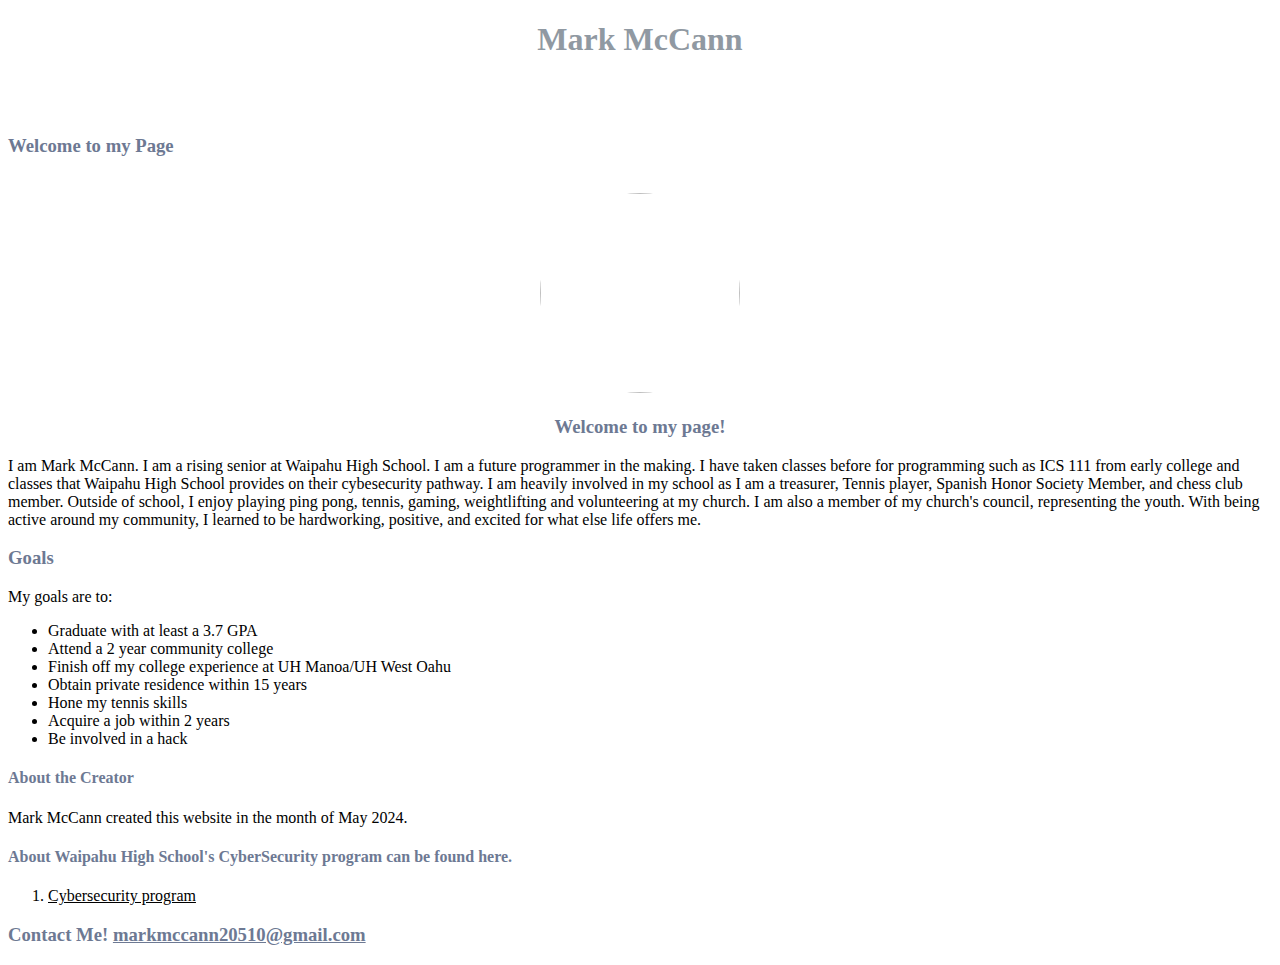
==== index.html @ d050d467 "Update index.html" ====
<!DOCTYPE html>
<html>
    <head>
        <meta charset="utf-8">
        <meta http-equiv="X-UA-Compatible" content="IE=edge">
        <meta name="viewport" content="width=device-width, initial-scale=1">

        <!-- Bootstrap CSS -->
        <link href="https://cdn.jsdelivr.net/npm/bootstrap@5.1.3/dist/css/bootstrap.min.css" rel="stylesheet" integrity="sha384-1BmE4kWBq78iYhFldvKuhfTAU6auU8tT94WrHftjDbrCEXSU1oBoqyl2QvZ6jIW3" crossorigin="anonymous">
        <link rel="stylesheet" href="https://cdn.jsdelivr.net/npm/bootstrap-icons@1.9.1/font/bootstrap-icons.css">
    
        <!-- Bootstrap JavaScript -->
        <script src="https://cdn.jsdelivr.net/npm/bootstrap@5.1.3/dist/js/bootstrap.bundle.min.js" integrity="sha384-ka7Sk0Gln4gmtz2MlQnikT1wXgYsOg+OMhuP+IlRH9sENBO0LRn5q+8nbTov4+1p" crossorigin="anonymous"></script>
        
        <!-- Custom CSS -->
        <title>Portfolio</title>
        <link rel="stylesheet" type="text/css" href="style.css">
        <style>
            
            img src{
                width: 300px;
            }
        </style>
    </head>
    <body>
        
        <nav class="navbar navbar-expand-lg navbar-dark bg-dark justify-content-center">
                <center>
                
                <div class="container-fluid">
                   <h1>Mark McCann</h1>
                    <!--Don't collapse the brandname -->
                    
                    <a class="navbar-brand cd 4" href="#"></a>
                    <a class = "navbar-brand" href = "index.html">Home</a>
                    <a class = "navbar-brand" href = "academic.html">Academics</a>
                    <a class = "navbar-brand" href = "skills.html">Skills</a>
                    <a class = "navbar-brand" href = "service.html">Community Service</a>
                    <!-- Toggle button (three vertical lines -->
                    
                    </div>
                    </nav>
                    </center>
        <!-- Give this main the classes cover and container-fluid -->
        <main class = "container">
            <div class = "row">
            
                <div class = "col-md-12">
                <br>
                    <h3 class = "pb-4 mb-4 fst-italic border-bottom">Welcome to my Page</h3>
                </div>
                
            
               <div class = "col-md-12">
                   
                 
                   <article class = "blog-post">
                   <br>
                   <center><img src = "https://codehs.com/uploads/0e325cff94dc8e405beccdeb022d95cf" style = "width:200px"></center>
                   <center><h3>Welcome to my page!</h3></center>
                   <p>I am Mark McCann. I am a rising senior at Waipahu High School. I am a future programmer in the making. I have taken classes before for programming such as ICS 111 from early college and classes that Waipahu High School provides on their cybesecurity pathway.
                   I am heavily involved in my school as I am a treasurer, Tennis player, Spanish Honor Society Member, and chess club member. Outside of school, I enjoy playing ping pong, tennis, gaming, weightlifting and volunteering at my church. I am also a member of my church's council, representing the youth. With being active around my community, I learned to be hardworking, positive, and excited for what else life offers me. 
                   </p>
                   </article>
                   
               </div>
               
               </div>
           
               <div class = "row">
                   <div class = "col-md-12">
                       <h3 class = "pb-4 mb-4 fst-italic border-bottom"></h3>
                   </div>
               </div>
               <div class = "row">
               <div class = "col">
                   
                   <h3>Goals</h3>
                   <p>My goals are to:
                   <ul>
                       <li>Graduate with at least a 3.7 GPA </li>
                       <li>Attend a 2 year community college</li>
                       <li>Finish off my college experience at UH Manoa/UH West Oahu</li>
                       <li>Obtain private residence within 15 years</li>
                       <li>Hone my tennis skills</li>
                       <li>Acquire a job within 2 years </li>
                       <li>Be involved in a hack</li>
                       
                       
                   </ul>
                   </p>
               </div>
               <div class = "col-md-4">
                   <div class = "position-sticky" style: "top: 2rem;">
                       <div class = "p-4 mb-3 bg-light rounded">
                           <h4 class = "fst-italic">About the Creator</h4>
                           <p class = "mb-0">Mark McCann created this website in the month of May 2024.</p>
                       </div> 
                       <div class = "p-4 mb-3 bg-light rounded">
                           <h4 class = "fst-italic">About Waipahu High School's CyberSecurity program can be found here.</h4>
                           <ol class = "list-unstyled mb-0">
                               <li><a href ="https://www.waipahuhigh.org/apps/pages/index.jsp?uREC_ID=555317&type=d&termREC_ID=&pREC_ID=1073117">Cybersecurity program</a></li>
                              
                           </ol>
                       </div>
                       
                   </div>
               </div>
                  <div class = "row">
                   <div class = "col-md-12">
                       <h3 class = "pb-4 mb-4 fst-italic border-bottom"></h3>
                   </div>
               </div>
               <footer class = "blog-footer bg-light rounded">
               <div class = "col"> 
                <h3>Contact Me! <a href = "markmccann20510@gmail.com">markmccann20510@gmail.com</a></h3>
                  
               </div>
                </footer>
            </div>
           
            
        </main>
            
            
        
    </body>
</html>
---- style.css ----
body{
    background-color: white;
}
h1 {
    color: #9099A2; 
}

h2, h3, h4, h5, h6{
    color: #6D7993; /* Accent */
}

a{
    color:inherit;
}

a:hover{
    color:#6D7993;;
}


/* Homepage styles*/
.cover{
    
    background-image: Url("https://www.publicdomainpictures.net/pictures/140000/t2/ark-texture-impasto-color-swirl-.jpg");
    height:200px;
    margin-top:2em;
    background-size: cover;
}




.front-logo h1 {
    color: white;
    margin: 50px;
    
}

.col-md-2 main {
     height:200px;
    padding:2em;
    margin-top:2em;
}

.front-nav-1 {
    background-color: #64271b;

}

.front-nav-2{
    background-color: #354243;
    
}

.front-nav-3{
    background-color: #80598d;
}

header {
    background-color: skyblue;
    color:white;
    padding:4em;
    margin:2em;
}

table, th, td {
    border-width: 2px;
}

img {
     border-radius: 50%;
     width: 150px;
     height: 200px;
}

center {
    color:white;
}
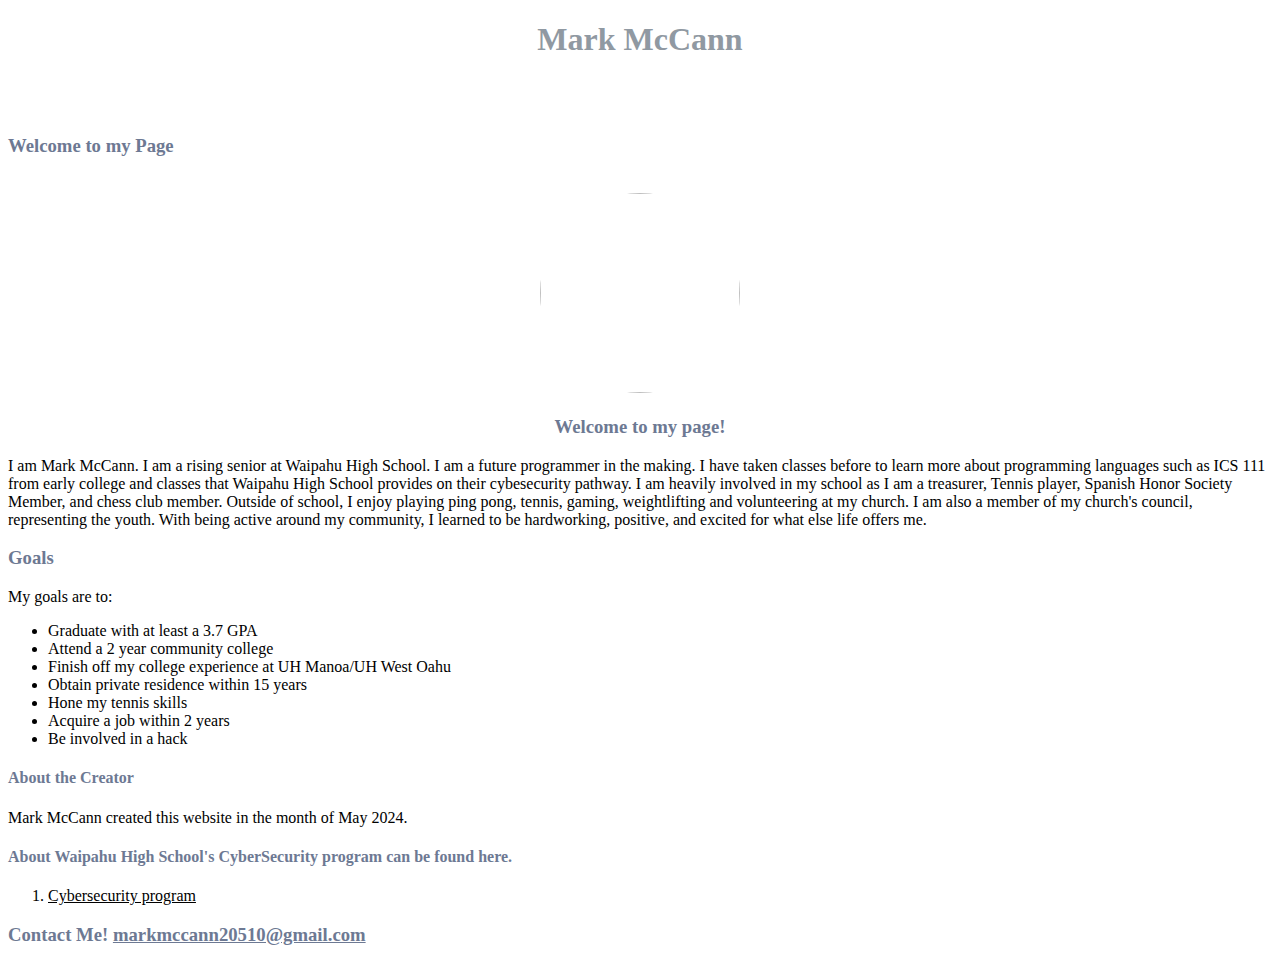
==== commit a8ad3ded: "Update index.html" ====
--- a/index.html
+++ b/index.html
@@ -58,7 +58,7 @@
                    <br>
                    <center><img src = "https://codehs.com/uploads/0e325cff94dc8e405beccdeb022d95cf" style = "width:200px"></center>
                    <center><h3>Welcome to my page!</h3></center>
-                   <p>I am Mark McCann. I am a rising senior at Waipahu High School. I am a future programmer in the making. I have taken classes before for programming such as ICS 111 from early college and classes that Waipahu High School provides on their cybesecurity pathway.
+                   <p>I am Mark McCann. I am a rising senior at Waipahu High School. I am a future programmer in the making. I have taken classes before to learn more about programming languages such as ICS 111 from early college and classes that Waipahu High School provides on their cybesecurity pathway.
                    I am heavily involved in my school as I am a treasurer, Tennis player, Spanish Honor Society Member, and chess club member. Outside of school, I enjoy playing ping pong, tennis, gaming, weightlifting and volunteering at my church. I am also a member of my church's council, representing the youth. With being active around my community, I learned to be hardworking, positive, and excited for what else life offers me. 
                    </p>
                    </article>
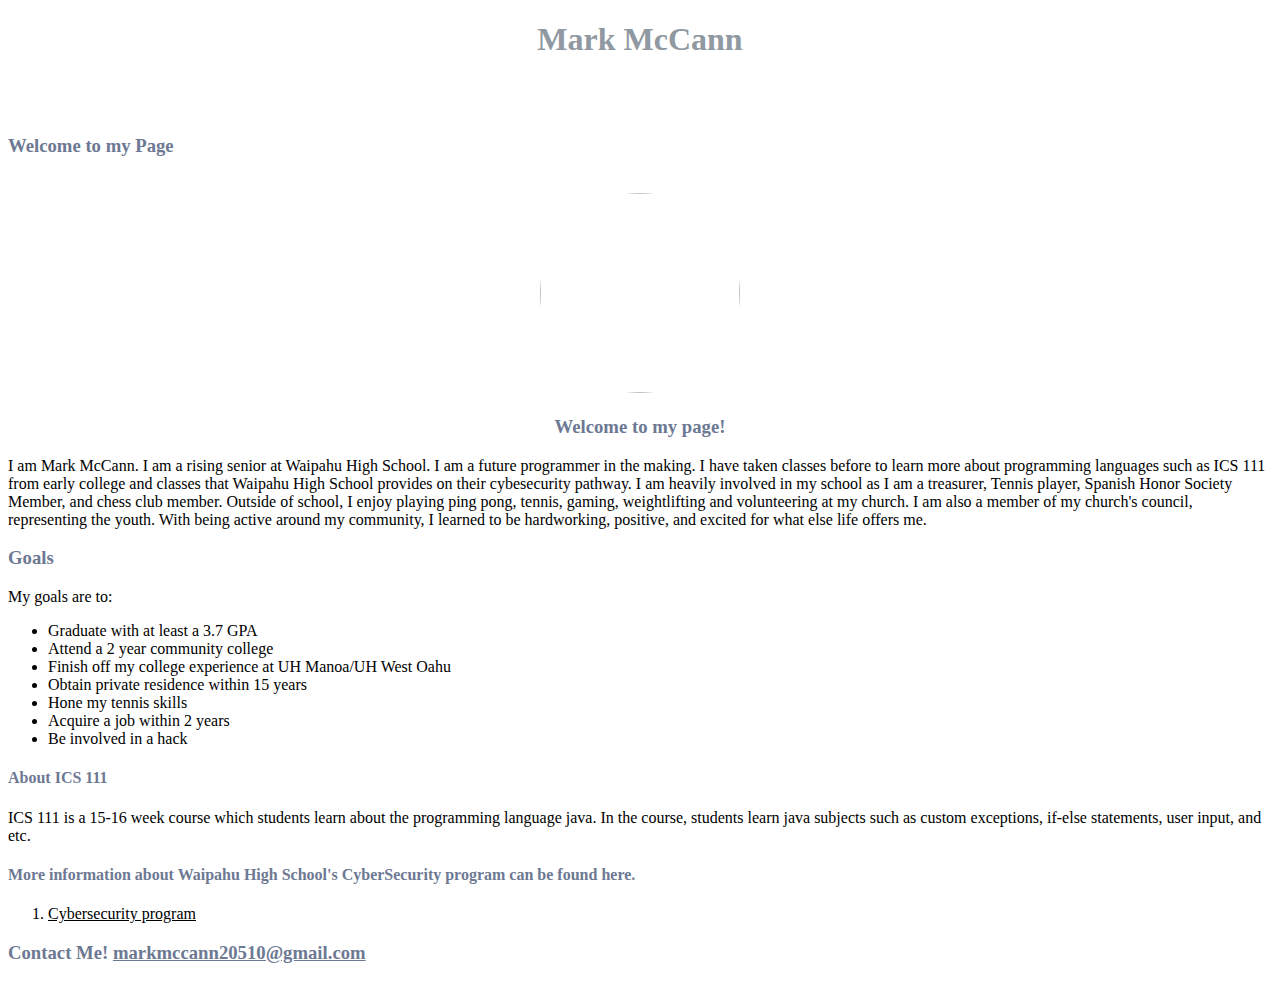
==== commit b9f2f2ee: "Update index.html" ====
--- a/index.html
+++ b/index.html
@@ -93,11 +93,11 @@
                <div class = "col-md-4">
                    <div class = "position-sticky" style: "top: 2rem;">
                        <div class = "p-4 mb-3 bg-light rounded">
-                           <h4 class = "fst-italic">About the Creator</h4>
-                           <p class = "mb-0">Mark McCann created this website in the month of May 2024.</p>
+                           <h4 class = "fst-italic">About ICS 111</h4>
+                           <p class = "mb-0">ICS 111 is a 15-16 week course which students learn about the programming language java. In the course, students learn java subjects such as custom exceptions, if-else statements, user input, and etc. </p>
                        </div> 
                        <div class = "p-4 mb-3 bg-light rounded">
-                           <h4 class = "fst-italic">About Waipahu High School's CyberSecurity program can be found here.</h4>
+                           <h4 class = "fst-italic">More information about Waipahu High School's CyberSecurity program can be found here.</h4>
                            <ol class = "list-unstyled mb-0">
                                <li><a href ="https://www.waipahuhigh.org/apps/pages/index.jsp?uREC_ID=555317&type=d&termREC_ID=&pREC_ID=1073117">Cybersecurity program</a></li>
                               
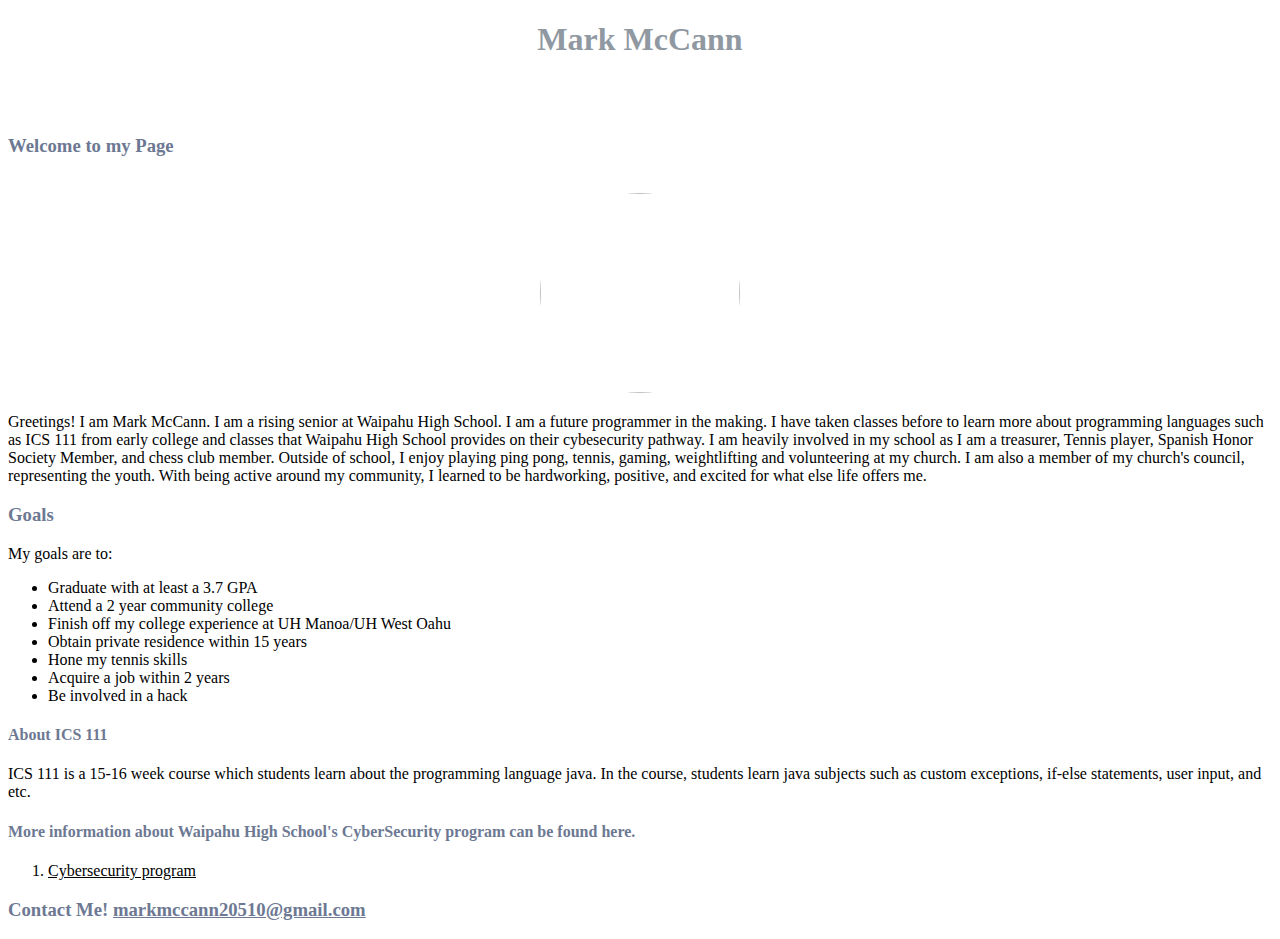
==== commit 4584f528: "Update index.html" ====
--- a/index.html
+++ b/index.html
@@ -57,8 +57,7 @@
                    <article class = "blog-post">
                    <br>
                    <center><img src = "https://codehs.com/uploads/0e325cff94dc8e405beccdeb022d95cf" style = "width:200px"></center>
-                   <center><h3>Welcome to my page!</h3></center>
-                   <p>I am Mark McCann. I am a rising senior at Waipahu High School. I am a future programmer in the making. I have taken classes before to learn more about programming languages such as ICS 111 from early college and classes that Waipahu High School provides on their cybesecurity pathway.
+                   <p>Greetings! I am Mark McCann. I am a rising senior at Waipahu High School. I am a future programmer in the making. I have taken classes before to learn more about programming languages such as ICS 111 from early college and classes that Waipahu High School provides on their cybesecurity pathway.
                    I am heavily involved in my school as I am a treasurer, Tennis player, Spanish Honor Society Member, and chess club member. Outside of school, I enjoy playing ping pong, tennis, gaming, weightlifting and volunteering at my church. I am also a member of my church's council, representing the youth. With being active around my community, I learned to be hardworking, positive, and excited for what else life offers me. 
                    </p>
                    </article>
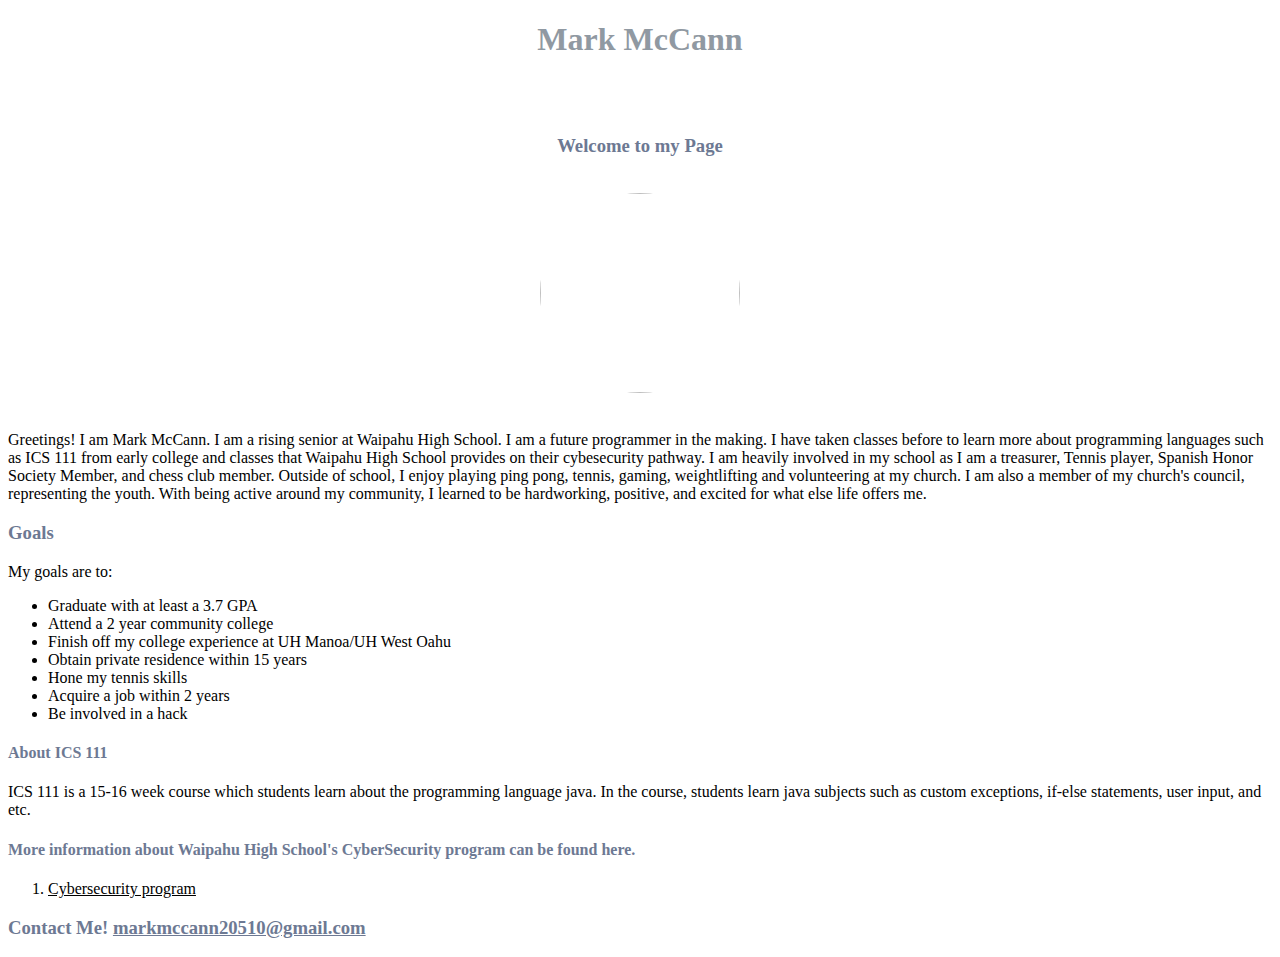
==== commit ee50ae70: "Update index.html" ====
--- a/index.html
+++ b/index.html
@@ -47,7 +47,7 @@
             
                 <div class = "col-md-12">
                 <br>
-                    <h3 class = "pb-4 mb-4 fst-italic border-bottom">Welcome to my Page</h3>
+                    <center><h3 class = "pb-4 mb-4 fst-italic border-bottom">Welcome to my Page</h3></center>
                 </div>
                 
             
@@ -57,6 +57,7 @@
                    <article class = "blog-post">
                    <br>
                    <center><img src = "https://codehs.com/uploads/0e325cff94dc8e405beccdeb022d95cf" style = "width:200px"></center>
+                       <br>
                    <p>Greetings! I am Mark McCann. I am a rising senior at Waipahu High School. I am a future programmer in the making. I have taken classes before to learn more about programming languages such as ICS 111 from early college and classes that Waipahu High School provides on their cybesecurity pathway.
                    I am heavily involved in my school as I am a treasurer, Tennis player, Spanish Honor Society Member, and chess club member. Outside of school, I enjoy playing ping pong, tennis, gaming, weightlifting and volunteering at my church. I am also a member of my church's council, representing the youth. With being active around my community, I learned to be hardworking, positive, and excited for what else life offers me. 
                    </p>
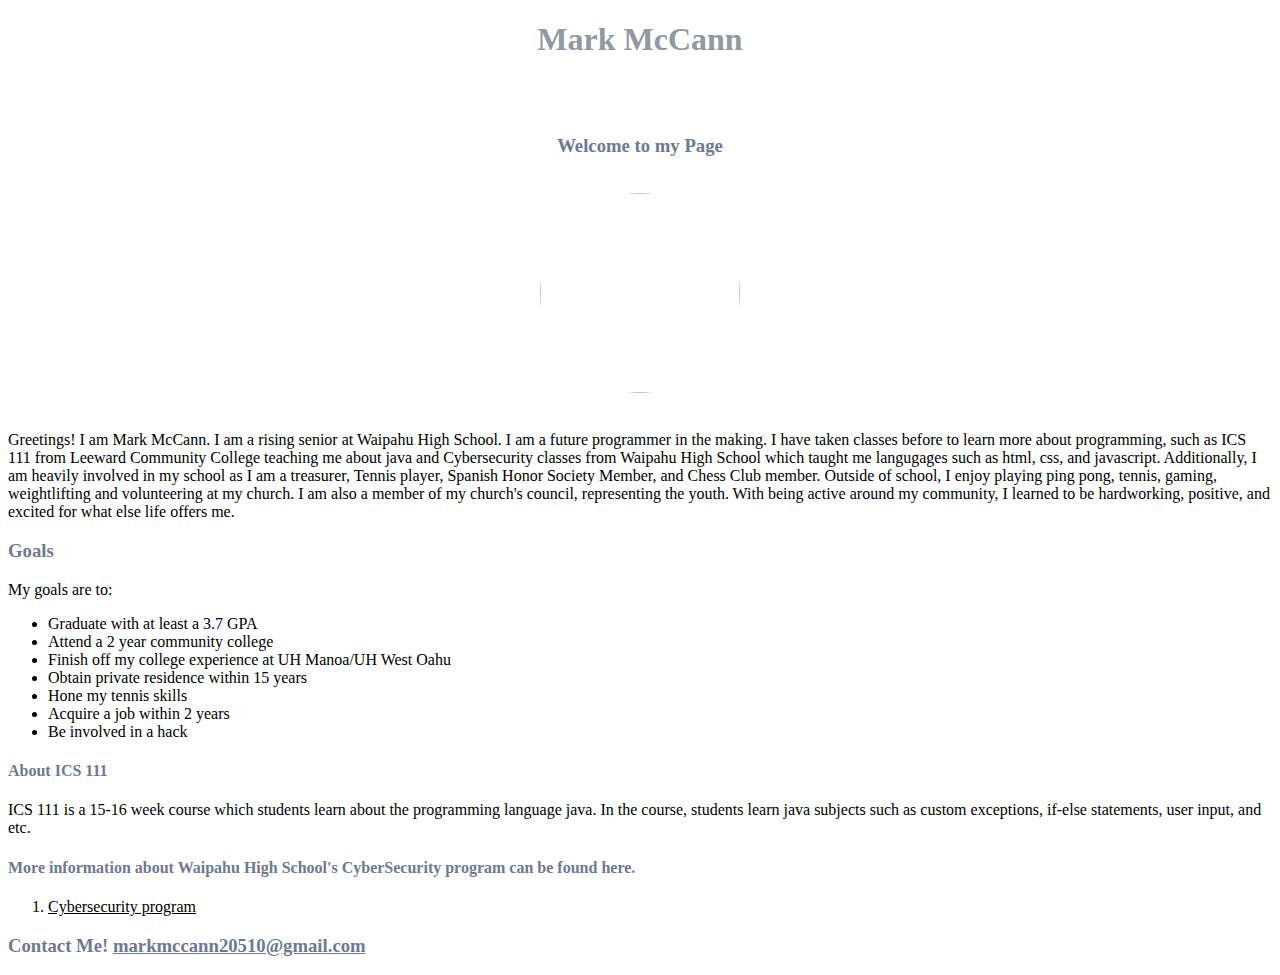
==== commit 69edf7d1: "Update index.html" ====
--- a/index.html
+++ b/index.html
@@ -58,8 +58,8 @@
                    <br>
                    <center><img src = "https://codehs.com/uploads/0e325cff94dc8e405beccdeb022d95cf" style = "width:200px"></center>
                        <br>
-                   <p>Greetings! I am Mark McCann. I am a rising senior at Waipahu High School. I am a future programmer in the making. I have taken classes before to learn more about programming languages such as ICS 111 from early college and classes that Waipahu High School provides on their cybesecurity pathway.
-                   I am heavily involved in my school as I am a treasurer, Tennis player, Spanish Honor Society Member, and chess club member. Outside of school, I enjoy playing ping pong, tennis, gaming, weightlifting and volunteering at my church. I am also a member of my church's council, representing the youth. With being active around my community, I learned to be hardworking, positive, and excited for what else life offers me. 
+                   <p>Greetings! I am Mark McCann. I am a rising senior at Waipahu High School. I am a future programmer in the making. I have taken classes before to learn more about programming, such as ICS 111 from Leeward Community College teaching me about java and Cybersecurity classes from Waipahu High School which taught me langugages such as html, css, and javascript.
+                   Additionally, I am heavily involved in my school as I am a treasurer, Tennis player, Spanish Honor Society Member, and Chess Club member. Outside of school, I enjoy playing ping pong, tennis, gaming, weightlifting and volunteering at my church. I am also a member of my church's council, representing the youth. With being active around my community, I learned to be hardworking, positive, and excited for what else life offers me. 
                    </p>
                    </article>
                    
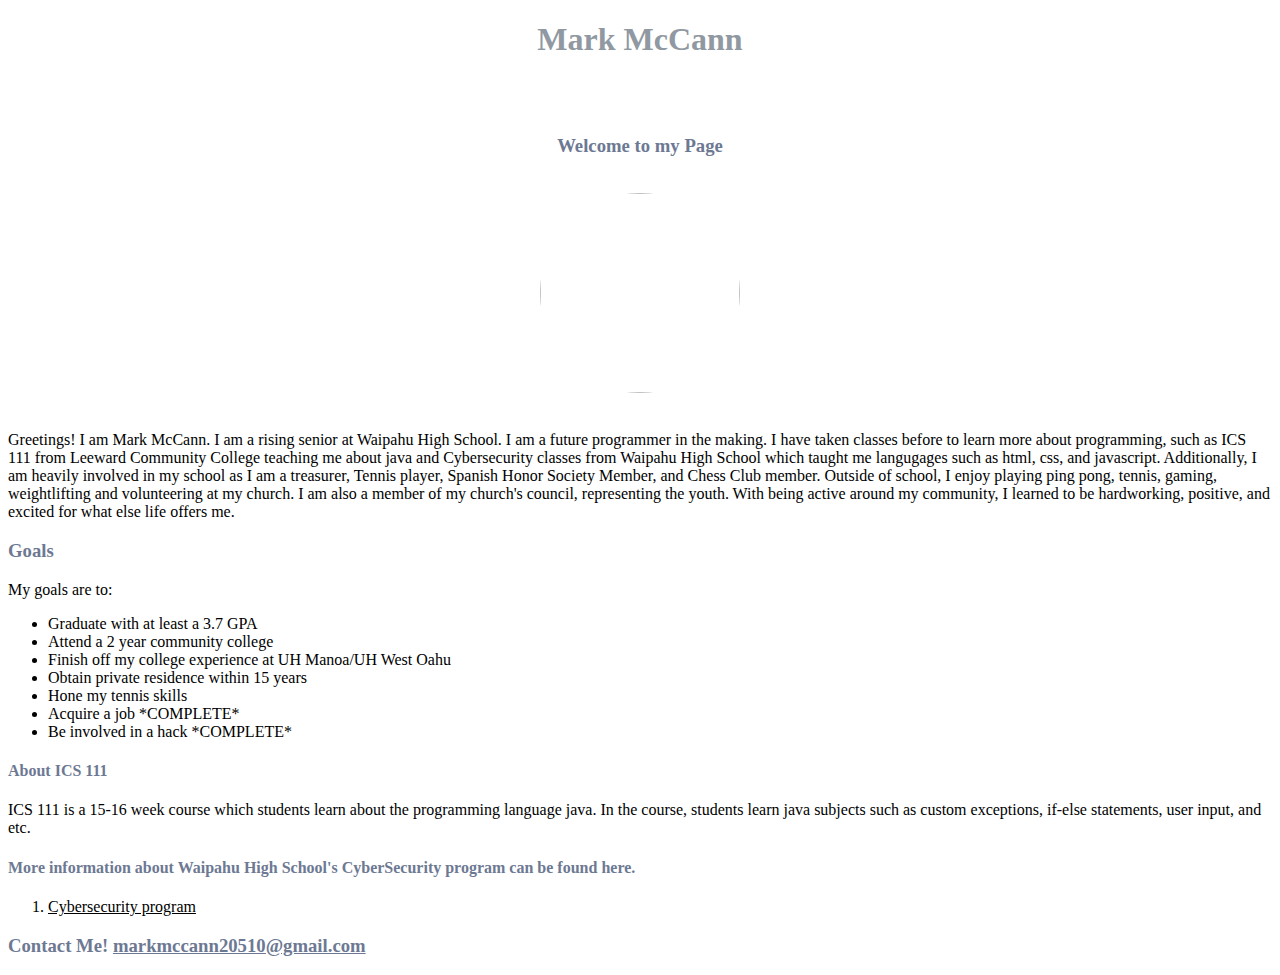
==== commit a3fa780e: "Update index.html" ====
--- a/index.html
+++ b/index.html
@@ -35,7 +35,7 @@
                     <a class = "navbar-brand" href = "index.html">Home</a>
                     <a class = "navbar-brand" href = "academic.html">Academics</a>
                     <a class = "navbar-brand" href = "skills.html">Skills</a>
-                    <a class = "navbar-brand" href = "service.html">Community Service</a>
+                    <a class = "navbar-brand" href = "service.html">Community Service/Hobbies</a>
                     <!-- Toggle button (three vertical lines -->
                     
                     </div>
@@ -83,8 +83,8 @@
                        <li>Finish off my college experience at UH Manoa/UH West Oahu</li>
                        <li>Obtain private residence within 15 years</li>
                        <li>Hone my tennis skills</li>
-                       <li>Acquire a job within 2 years </li>
-                       <li>Be involved in a hack</li>
+                       <li>Acquire a job *COMPLETE*</li>
+                       <li>Be involved in a hack *COMPLETE*</li>
                        
                        
                    </ul>
